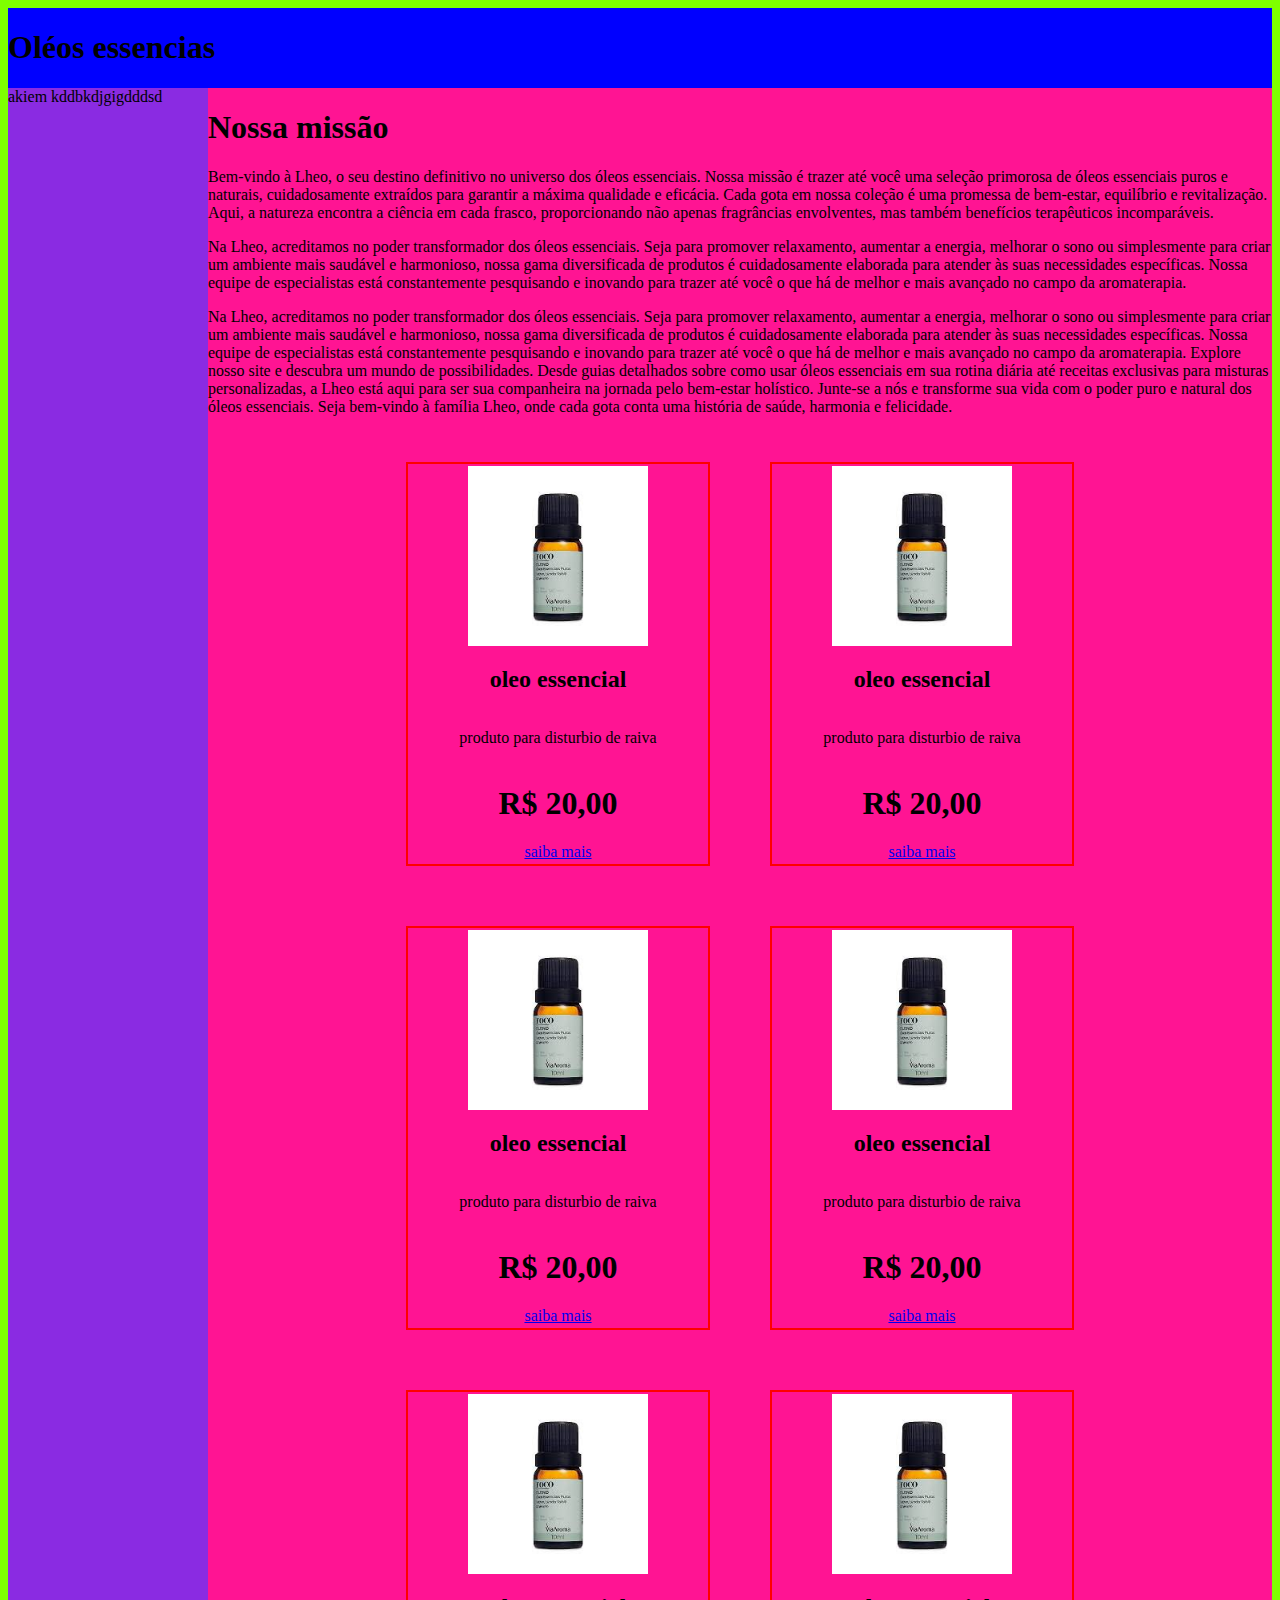
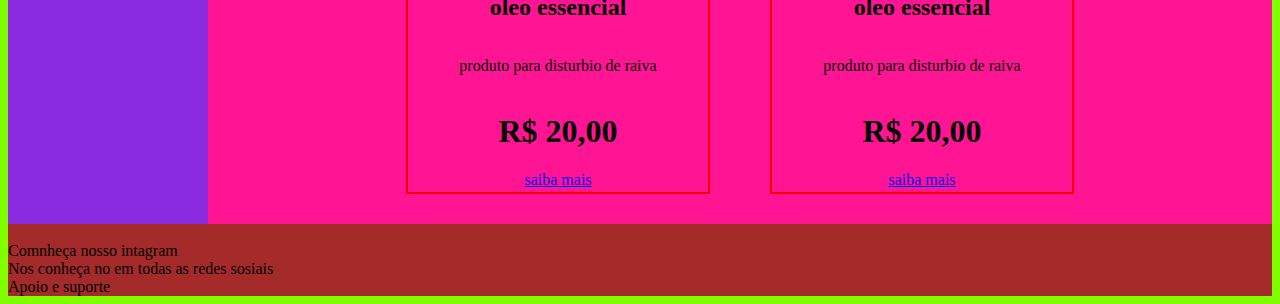
==== novo/index.html @ 4b1ec32a "Add files via upload" ====
<!DOCTYPE html>
<html> 
    <link rel="stylesheet" href="style.css">
    
    <head>

        <title>Oléos essenciais lheo s</title>
    </head>
    <body>
        <header>
            <imag src="novo/Lheo.png" alt="logo do site">
            
            <h1>Oléos essencias</h1>

        </header>
        <aside>
            akiem kddbkdjgigdddsd

         
            
        </aside>
        <main>
            <h1>Nossa missão</h1>
            <p>  Bem-vindo à Lheo, o seu destino definitivo no universo dos óleos essenciais. Nossa missão é trazer até você uma seleção primorosa de óleos essenciais puros e naturais, cuidadosamente extraídos para garantir a máxima qualidade e eficácia. Cada gota em nossa coleção é uma promessa de bem-estar, equilíbrio e revitalização. Aqui, a natureza encontra a ciência em cada frasco, proporcionando não apenas fragrâncias envolventes, mas também benefícios terapêuticos incomparáveis.</p>

            <P>  Na Lheo, acreditamos no poder transformador dos óleos essenciais. Seja para promover relaxamento, aumentar a energia, melhorar o sono ou simplesmente para criar um ambiente mais saudável e harmonioso, nossa gama diversificada de produtos é cuidadosamente elaborada para atender às suas necessidades específicas. Nossa equipe de especialistas está constantemente pesquisando e inovando para trazer até você o que há de melhor e mais avançado no campo da aromaterapia.
            </P>

            <p>Na Lheo, acreditamos no poder transformador dos óleos essenciais. Seja para promover relaxamento, aumentar a energia, melhorar o sono ou simplesmente para criar um ambiente mais saudável e harmonioso, nossa gama diversificada de produtos é cuidadosamente elaborada para atender às suas necessidades específicas. Nossa equipe de especialistas está constantemente pesquisando e inovando para trazer até você o que há de melhor e mais avançado no campo da aromaterapia.
                Explore nosso site e descubra um mundo de possibilidades. Desde guias detalhados sobre como usar óleos essenciais em sua rotina diária até receitas exclusivas para misturas personalizadas, a Lheo está aqui para ser sua companheira na jornada pelo bem-estar holístico. Junte-se a nós e transforme sua vida com o poder puro e natural dos óleos essenciais. Seja bem-vindo à família Lheo, onde cada gota conta uma história de saúde, harmonia e felicidade.</p>

            <section class="caixamae">
                <!-- inicio card -->
                <div class="card">
                    <img src="imagens/images.jpeg" alt="oleo essencial calmante">
                    <h2>oleo essencial</h2>
                    <p>produto para disturbio de raiva</p>
                    <h1>R$ 20,00</h1>
                    <a href="sovatex.html">saiba mais</a>
                </div>
                <!-- fim card -->
                <!-- inicio card -->
                <div class="card">
                    <img src="imagens/images.jpeg" alt="oleo essencial calmante">
                    <h2>oleo essencial</h2>
                    <p>produto para disturbio de raiva</p>
                    <h1>R$ 20,00</h1>
                    <a href="sovatex.html">saiba mais</a>
                </div>
                <!-- fim card -->
                <!-- inicio card -->
                <div class="card">
                    <img src="imagens/images.jpeg" alt="oleo essencial calmante">
                    <h2>oleo essencial</h2>
                    <p>produto para disturbio de raiva</p>
                    <h1>R$ 20,00</h1>
                    <a href="sovatex.html">saiba mais</a>
                </div>
                <!-- fim card -->
                <!-- inicio card -->
                <div class="card">
                    <img src="imagens/images.jpeg" alt="oleo essencial calmante">
                    <h2>oleo essencial</h2>
                    <p>produto para disturbio de raiva</p>
                    <h1>R$ 20,00</h1>
                    <a href="sovatex.html">saiba mais</a>
                </div>
                <!-- fim card -->
                <!-- inicio card -->
                <div class="card">
                    <img src="imagens/images.jpeg" alt="oleo essencial calmante">
                    <h2>oleo essencial</h2>
                    <p>produto para disturbio de raiva</p>
                    <h1>R$ 20,00</h1>
                    <a href="sovatex.html">saiba mais</a>
                </div>
                <!-- fim card -->
                <!-- inicio card -->
                <div class="card">
                    <img src="imagens/images.jpeg" alt="oleo essencial calmante">
                    <h2>oleo essencial</h2>
                    <p>produto para disturbio de raiva</p>
                    <h1>R$ 20,00</h1>
                    <a href="sovatex.html">saiba mais</a>
                </div>
                <!-- fim card -->
            </section>
        </main>
        <footer>
            <li>
                <li>Comnheça nosso intagram</li>
                <li> Nos conheça no em todas as redes sosiais</li> 
                <li>Apoio e suporte</li>

        </footer>
    </body>
</html>
---- novo/style.css ----
body{
    background-color: chartreuse;
    display: grid;
    grid-template-areas: 
    "cab cab cab"
    "asa pri pri"
    "rod rod rod";
    grid-template-columns: 200px auto auto;
    grid-template-rows: auto auto auto ;
}


header{
    background-color: blue;
    grid-area: cab;
}
main{
    grid-area: pri;
    background-color: deeppink;
}

footer{
    grid-area: rod;
    background-color: brown;
}
aside{ 
    grid-area: asa;
    background-color: blueviolet;
}

.caixamae{
    display: flex;
    justify-content: center;
    align-items: center;
    flex-wrap: wrap;
}

.card{
    border: 2px red solid;
    height: 400px;
    width: 300px;
    display: flex;
    flex-direction: column;
    justify-content: center;
    align-items: center;
    margin: 30px;
}

.card img{
    width: 180px;
}
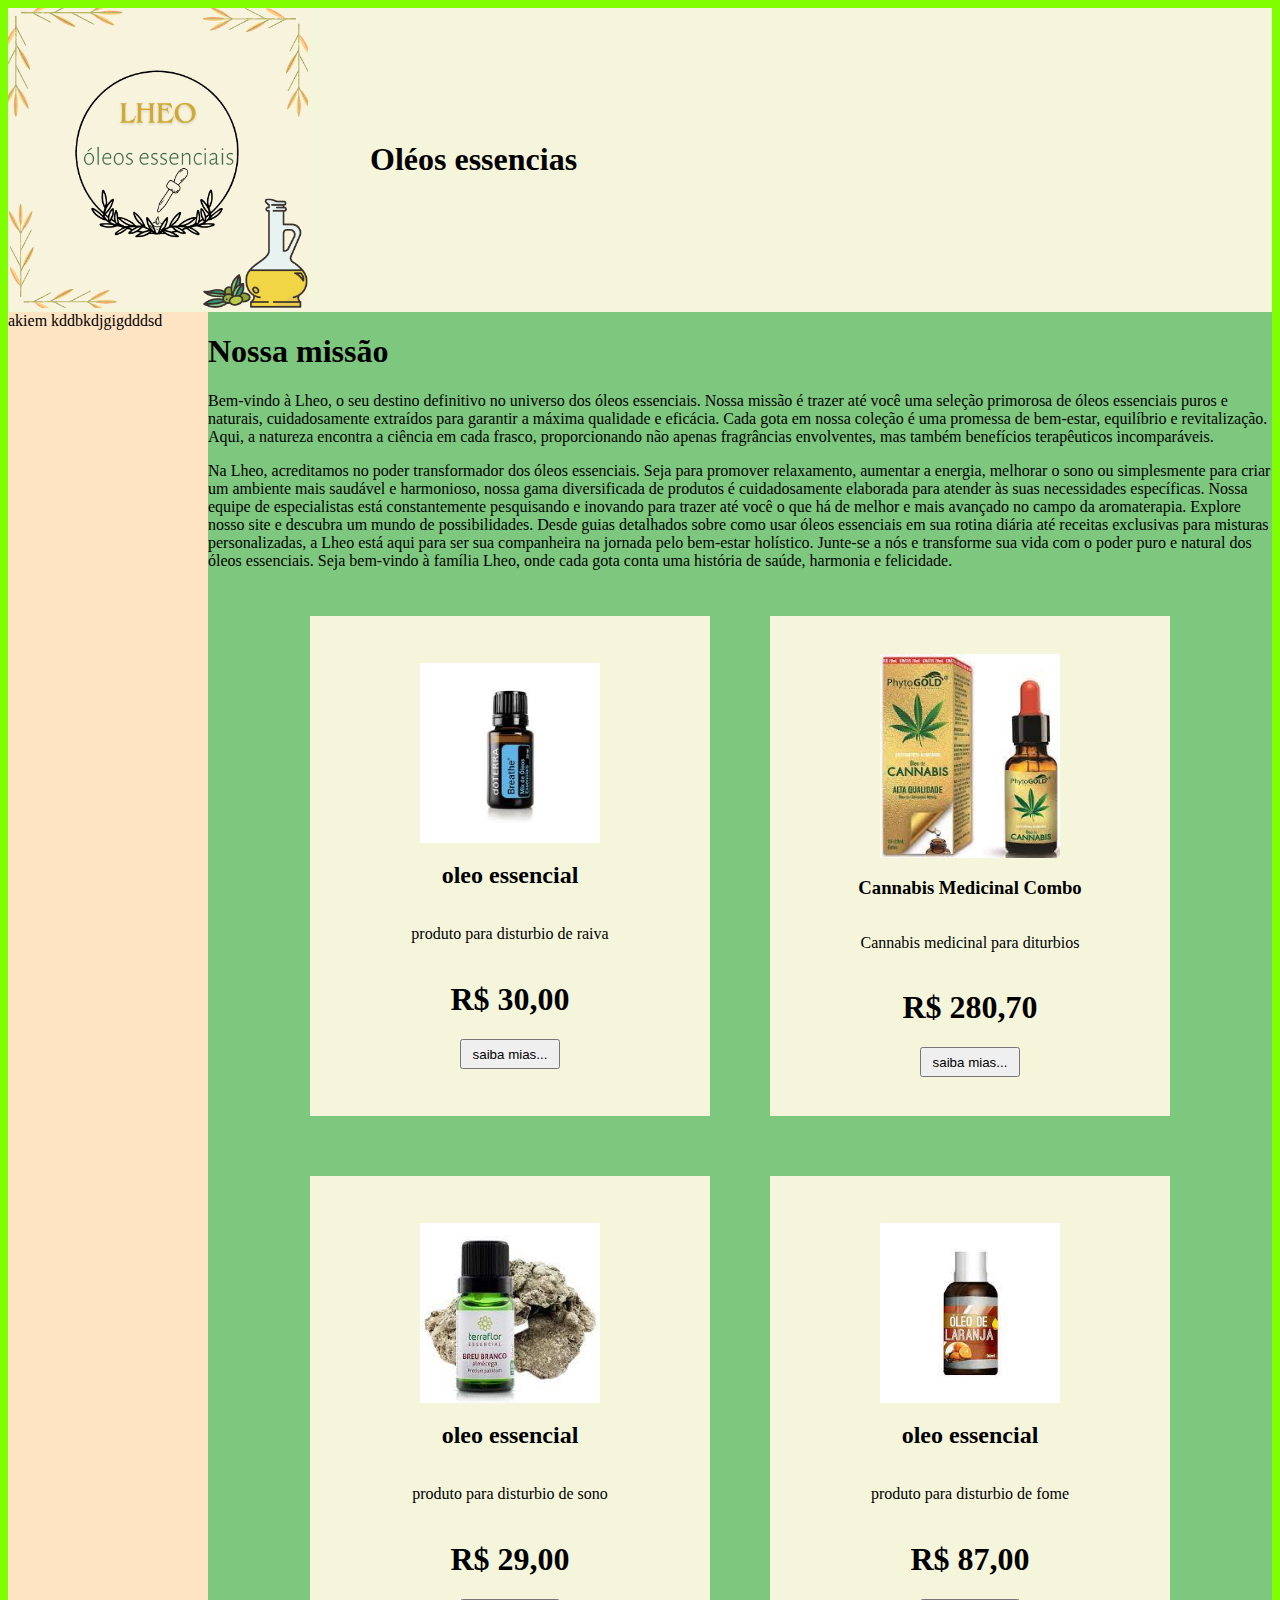
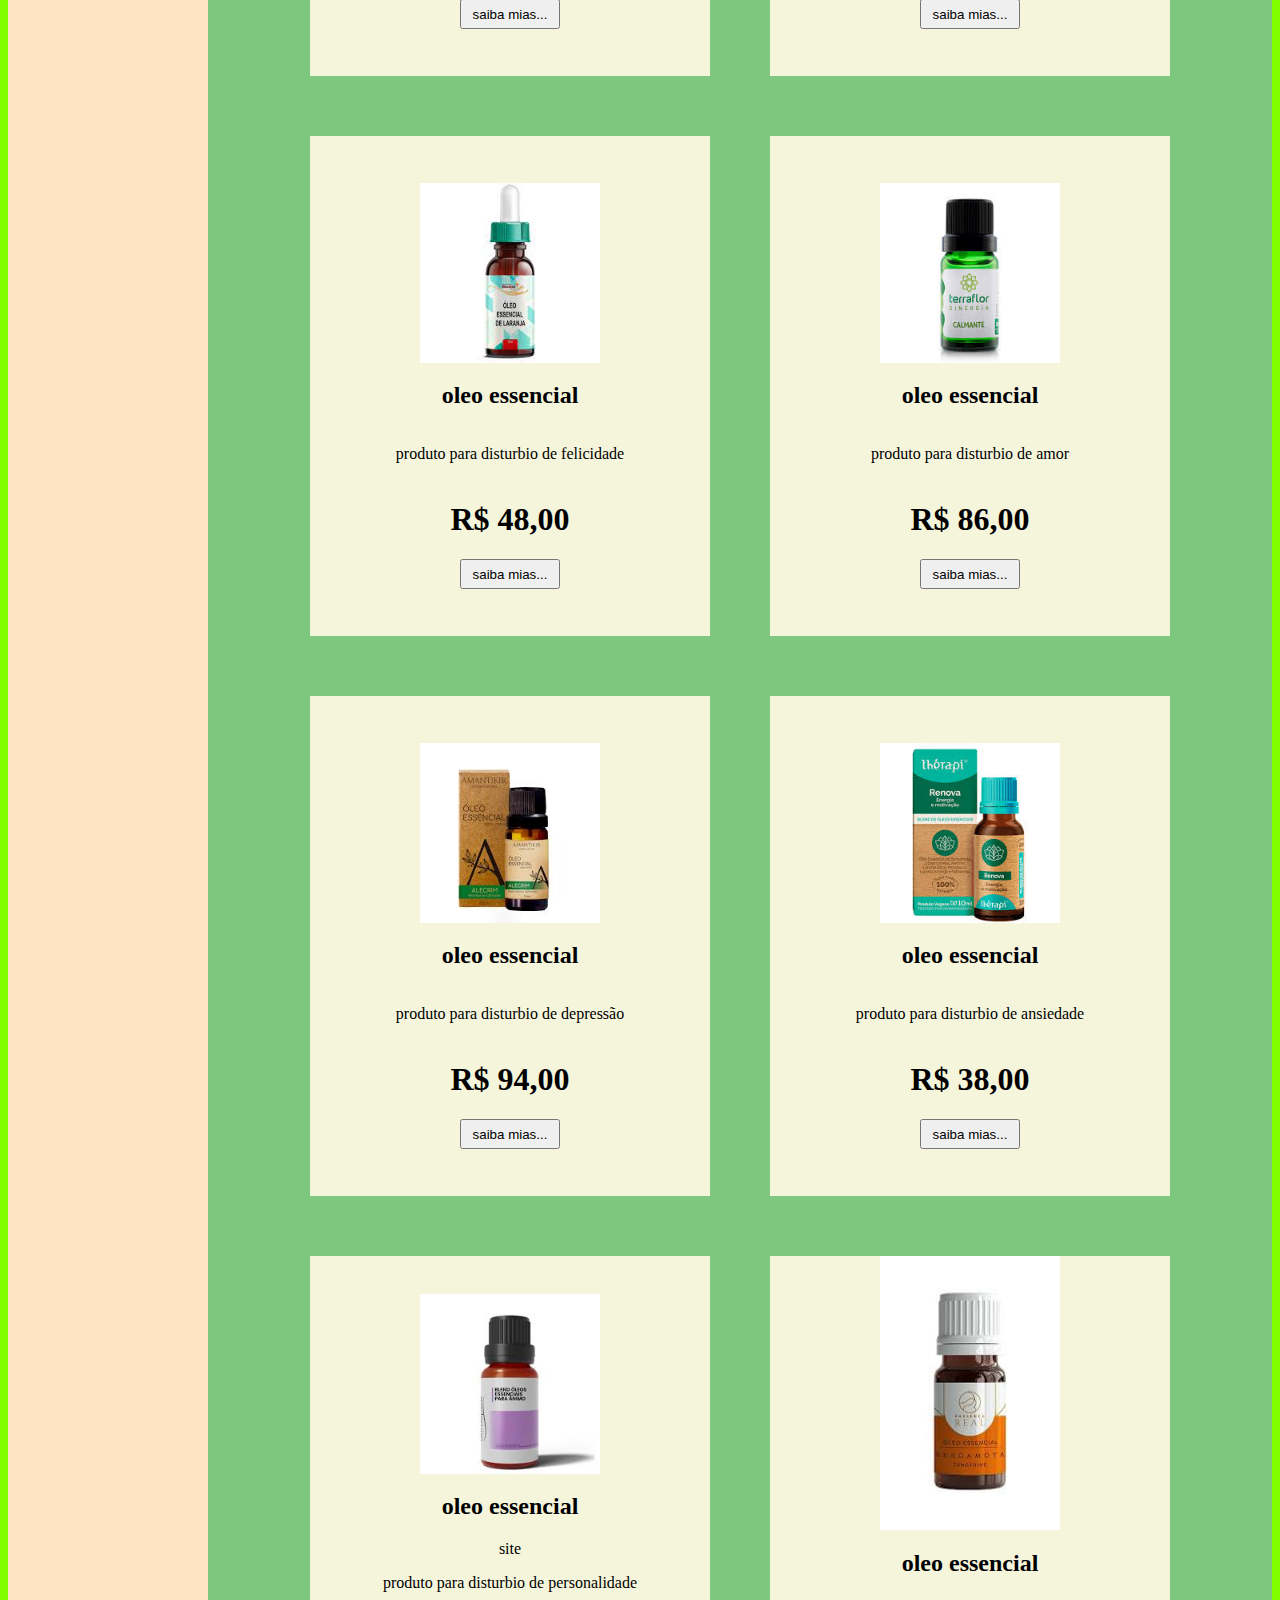
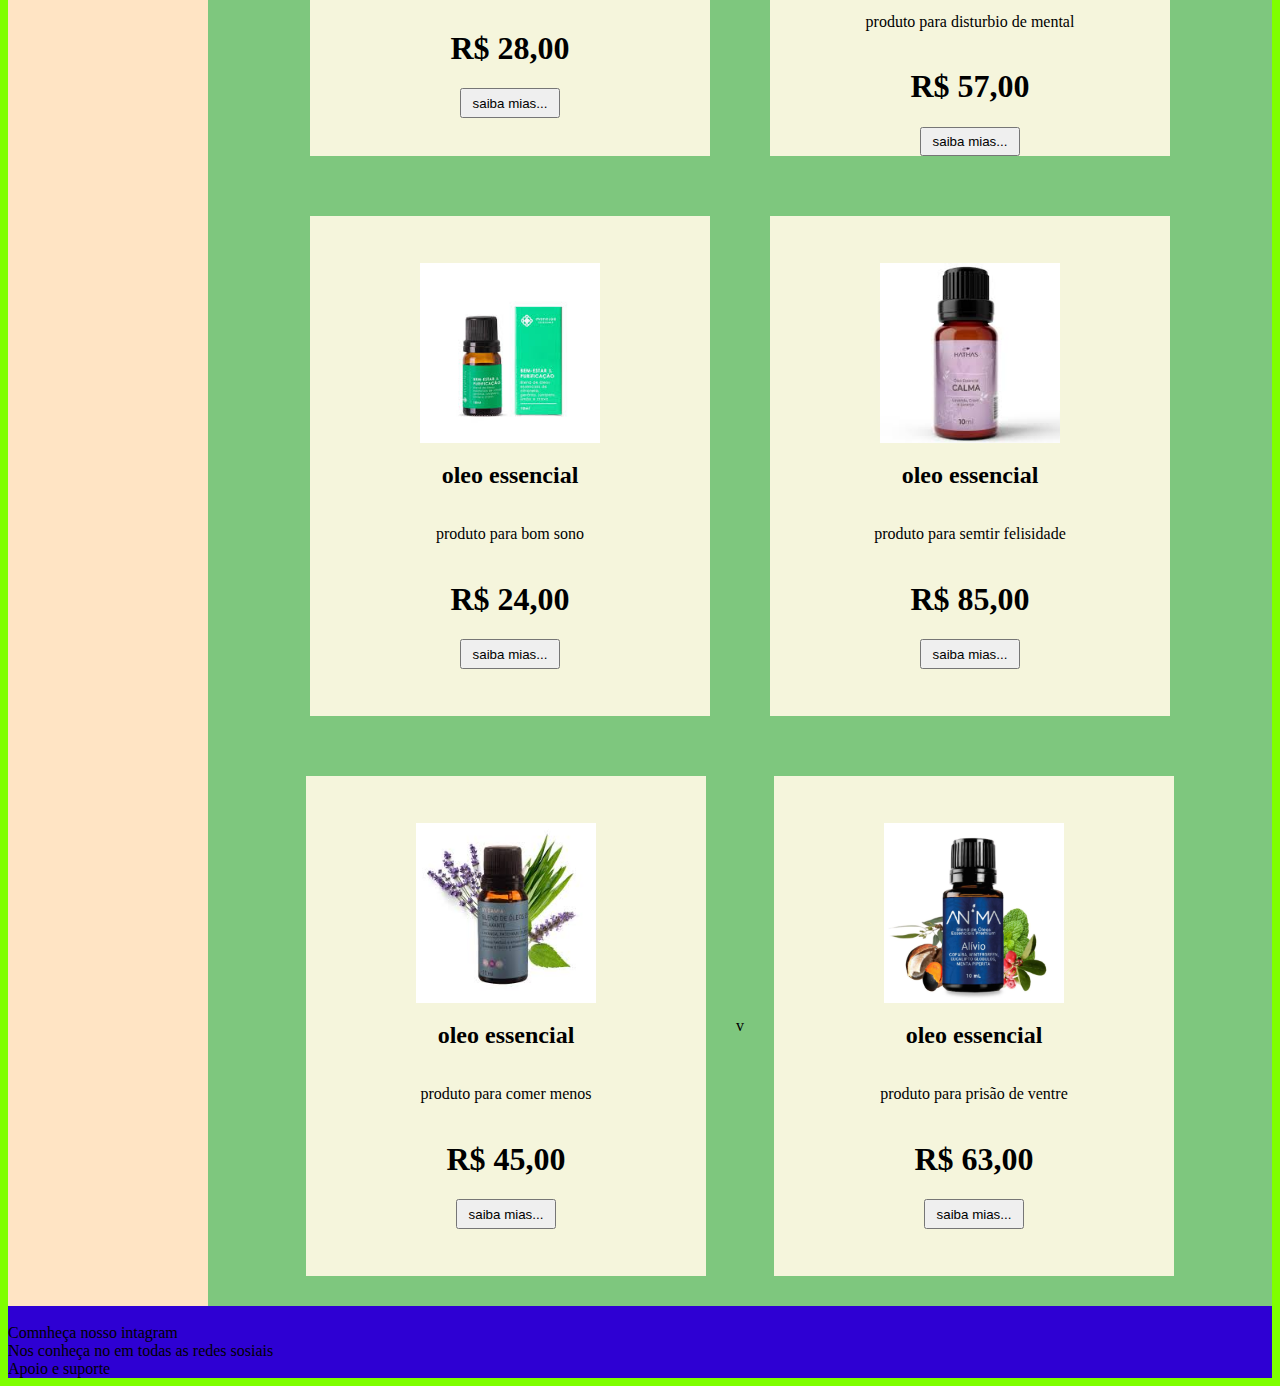
==== commit 3c78b1a1: "Add files via upload" ====
--- a/novo/index.html
+++ b/novo/index.html
@@ -3,14 +3,15 @@
     <link rel="stylesheet" href="style.css">
     
     <head>
-
-        <title>Oléos essenciais lheo s</title>
+        
+        <title> Oléos essenciais lheo s</title>
     </head>
     <body>
         <header>
-            <imag src="novo/Lheo.png" alt="logo do site">
+
+            <img class="a" src="imagens/Lheo.png" alt="logo do site">
             
-            <h1>Oléos essencias</h1>
+            <h1 class="b"> Oléos essencias</h1>
 
         </header>
         <aside>
@@ -22,66 +23,127 @@
         <main>
             <h1>Nossa missão</h1>
             <p>  Bem-vindo à Lheo, o seu destino definitivo no universo dos óleos essenciais. Nossa missão é trazer até você uma seleção primorosa de óleos essenciais puros e naturais, cuidadosamente extraídos para garantir a máxima qualidade e eficácia. Cada gota em nossa coleção é uma promessa de bem-estar, equilíbrio e revitalização. Aqui, a natureza encontra a ciência em cada frasco, proporcionando não apenas fragrâncias envolventes, mas também benefícios terapêuticos incomparáveis.</p>
-
-            <P>  Na Lheo, acreditamos no poder transformador dos óleos essenciais. Seja para promover relaxamento, aumentar a energia, melhorar o sono ou simplesmente para criar um ambiente mais saudável e harmonioso, nossa gama diversificada de produtos é cuidadosamente elaborada para atender às suas necessidades específicas. Nossa equipe de especialistas está constantemente pesquisando e inovando para trazer até você o que há de melhor e mais avançado no campo da aromaterapia.
-            </P>
-
             <p>Na Lheo, acreditamos no poder transformador dos óleos essenciais. Seja para promover relaxamento, aumentar a energia, melhorar o sono ou simplesmente para criar um ambiente mais saudável e harmonioso, nossa gama diversificada de produtos é cuidadosamente elaborada para atender às suas necessidades específicas. Nossa equipe de especialistas está constantemente pesquisando e inovando para trazer até você o que há de melhor e mais avançado no campo da aromaterapia.
                 Explore nosso site e descubra um mundo de possibilidades. Desde guias detalhados sobre como usar óleos essenciais em sua rotina diária até receitas exclusivas para misturas personalizadas, a Lheo está aqui para ser sua companheira na jornada pelo bem-estar holístico. Junte-se a nós e transforme sua vida com o poder puro e natural dos óleos essenciais. Seja bem-vindo à família Lheo, onde cada gota conta uma história de saúde, harmonia e felicidade.</p>
 
             <section class="caixamae">
                 <!-- inicio card -->
                 <div class="card">
-                    <img src="imagens/images.jpeg" alt="oleo essencial calmante">
+                    <img src="imagens/bar.jpeg" alt="oleo essencial calmante">
                     <h2>oleo essencial</h2>
                     <p>produto para disturbio de raiva</p>
-                    <h1>R$ 20,00</h1>
-                    <a href="sovatex.html">saiba mais</a>
+                    <h1>R$ 30,00</h1>
+                    <button>saiba mias...</button>
+                </div>
+                <!-- fim card -->
+                <!-- inicio card -->
+                <div class="card1">
+                    <img src="imagens/maconha.jpeg" alt="oleo essencial calmante">
+                    <h3> Cannabis Medicinal Combo</h3>
+                    <p>Cannabis medicinal para diturbios</p>
+                    <h1>R$ 280,70</h1>
+                    <a href="maconha medicinal.html"><button>saiba mias...</button></a> 
                 </div>
                 <!-- fim card -->
                 <!-- inicio card -->
                 <div class="card">
-                    <img src="imagens/images.jpeg" alt="oleo essencial calmante">
+                    <img src="imagens/bej.jpeg" alt="oleo essencial calmante">
                     <h2>oleo essencial</h2>
-                    <p>produto para disturbio de raiva</p>
-                    <h1>R$ 20,00</h1>
-                    <a href="sovatex.html">saiba mais</a>
+                    <p>produto para disturbio de sono</p>
+                    <h1>R$ 29,00</h1>
+                    <button>saiba mias...</button>
                 </div>
                 <!-- fim card -->
                 <!-- inicio card -->
                 <div class="card">
-                    <img src="imagens/images.jpeg" alt="oleo essencial calmante">
+                    <img src="imagens/lata .jpeg" alt="oleo essencial calmante">
                     <h2>oleo essencial</h2>
-                    <p>produto para disturbio de raiva</p>
-                    <h1>R$ 20,00</h1>
-                    <a href="sovatex.html">saiba mais</a>
+                    <p>produto para disturbio de fome</p>
+                    <h1>R$ 87,00</h1>
+                    <button>saiba mias...</button>
                 </div>
                 <!-- fim card -->
                 <!-- inicio card -->
                 <div class="card">
-                    <img src="imagens/images.jpeg" alt="oleo essencial calmante">
+                    <img src="imagens/lata.jpeg" alt="oleo essencial calmante">
                     <h2>oleo essencial</h2>
-                    <p>produto para disturbio de raiva</p>
-                    <h1>R$ 20,00</h1>
-                    <a href="sovatex.html">saiba mais</a>
+                    <p>produto para disturbio de felicidade</p>
+                    <h1>R$ 48,00</h1>
+                    <button>saiba mias...</button>
                 </div>
                 <!-- fim card -->
                 <!-- inicio card -->
                 <div class="card">
-                    <img src="imagens/images.jpeg" alt="oleo essencial calmante">
+                    <img src="imagens/carne.jpeg" alt="oleo essencial calmante">
                     <h2>oleo essencial</h2>
-                    <p>produto para disturbio de raiva</p>
-                    <h1>R$ 20,00</h1>
-                    <a href="sovatex.html">saiba mais</a>
+                    <p>produto para disturbio de amor</p>
+                    <h1>R$ 86,00</h1>
+                    <button>saiba mias...</button>
                 </div>
                 <!-- fim card -->
-                <!-- inicio card -->
+                 <!-- inicio card -->
+                 <div class="card">
+                    <img src="imagens/terra.jpeg" alt="oleo essencial calmante">
+                    <h2>oleo essencial</h2>
+                    <p>produto para disturbio de depressão</p>
+                    <h1>R$ 94,00</h1>
+                    <button>saiba mias...</button>
+                </div>
+                <!-- fim card --> <!-- inicio card -->
                 <div class="card">
-                    <img src="imagens/images.jpeg" alt="oleo essencial calmante">
+                    <img src="imagens/treta.jpeg" alt="oleo essencial calmante">
                     <h2>oleo essencial</h2>
-                    <p>produto para disturbio de raiva</p>
-                    <h1>R$ 20,00</h1>
-                    <a href="sovatex.html">saiba mais</a>
+                    <p>produto para disturbio de ansiedade</p>
+                    <h1>R$ 38,00</h1>
+                    <button>saiba mias...</button>
+                </div>
+                <!-- fim card --> <!-- inicio card -->
+                <div class="card">
+                    <img src="imagens/bento.jpeg" alt="oleo essencial calmante">
+                    <h2>oleo essencial</h2>site
+                    <p>produto para disturbio de personalidade</p>
+                    <h1>R$ 28,00</h1>
+                    <button>saiba mias...</button>
+                </div>
+                <!-- fim card --> <!-- inicio card -->
+                <div class="card">
+                    <img src="imagens/barra.jpeg" alt="oleo essencial calmante">
+                    <h2>oleo essencial</h2>
+                    <p>produto para disturbio de mental</p>
+                    <h1>R$ 57,00</h1>
+                    <button>saiba mias...</button>
+                </div>
+                <!-- fim card --> <!-- inicio card -->
+                <div class="card">
+                    <img src="imagens/janta.jpeg" alt="oleo essencial calmante">
+                    <h2>oleo essencial</h2>
+                    <p>produto para bom sono</p>
+                    <h1>R$ 24,00</h1>
+                    <button>saiba mias...</button>
+                </div>
+                <!-- fim card --> <!-- inicio card -->
+                <div class="card">
+                    <img src="imagens/mart.jpeg" alt="oleo essencial calmante">
+                    <h2>oleo essencial</h2>
+                    <p>produto para semtir felisidade</p>
+                    <h1>R$ 85,00</h1>
+                    <button>saiba mias...</button>
+                </div>
+                <!-- fim card --> <!-- inicio card -->
+                <div class="card">
+                    <img src="imagens/lua.jpeg" alt="oleo essencial calmante">
+                    <h2>oleo essencial</h2>
+                    <p>produto para comer menos</p>
+                    <h1>R$ 45,00</h1>
+                    <button>saiba mias...</button>
+                </div>
+                <!-- fim card -->v <!-- inicio card -->
+                <div class="card">
+                    <img src="imagens/blend_oleos_essenciais_puro_alivio_10ml_15_1_123d01ac61a5332aecdf7f95221f9b40.webp" alt="oleo essencial calmante">
+                    <h2>oleo essencial</h2>
+                    <p>produto para prisão de ventre</p>
+                    <h1>R$ 63,00</h1>
+                    <button>saiba mias...</button>
                 </div>
                 <!-- fim card -->
             </section>
--- a/novo/style.css
+++ b/novo/style.css
@@ -11,22 +11,37 @@
 
 
 header{
-    background-color: blue;
+    background-color: beige;
     grid-area: cab;
 }
+.a{
+    width: 300px;
+    height: 300px; 
+}
+.b{
+    position:absolute;
+    right: 10px;.
+    left: ;eft: 850px;
+    top: 120px;
+    bottom: 10px;
+    width: 900px;
+}
+    
+
 main{
     grid-area: pri;
-    background-color: deeppink;
+    background-color: rgb(126, 199, 126);
 }
 
 footer{
     grid-area: rod;
-    background-color: brown;
-}
+    background-color: rgb(46, 0, 211);
+} 
 aside{ 
     grid-area: asa;
-    background-color: blueviolet;
+    background-color: bisque;
 }
+
 
 .caixamae{
     display: flex;
@@ -36,16 +51,47 @@
 }
 
 .card{
-    border: 2px red solid;
-    height: 400px;
-    width: 300px;
+    background-color: beige;
+    border: 2px black ;
+    height: 500px;
+    width: 400px;
     display: flex;
     flex-direction: column;
     justify-content: center;
     align-items: center;
     margin: 30px;
 }
+.card1{
+    background-color: beige;
+    border: 2px red;
+    height: 500px;
+    width: 400px;
+    display: flex;
+    flex-direction: column;
+    justify-content: center;
+    align-items: center;
+    margin: 30px;
+
+}
 
 .card img{
     width: 180px;
-}+}
+.card1 img{
+    width: 180px;
+}
+
+.h11{
+    width: 30px;
+    height: 20px;
+}
+.card button{
+    height: 30px;
+    width: 100px;
+    
+}
+.card1 button{
+    height: 30px;
+    width: 100px;
+}
+ 